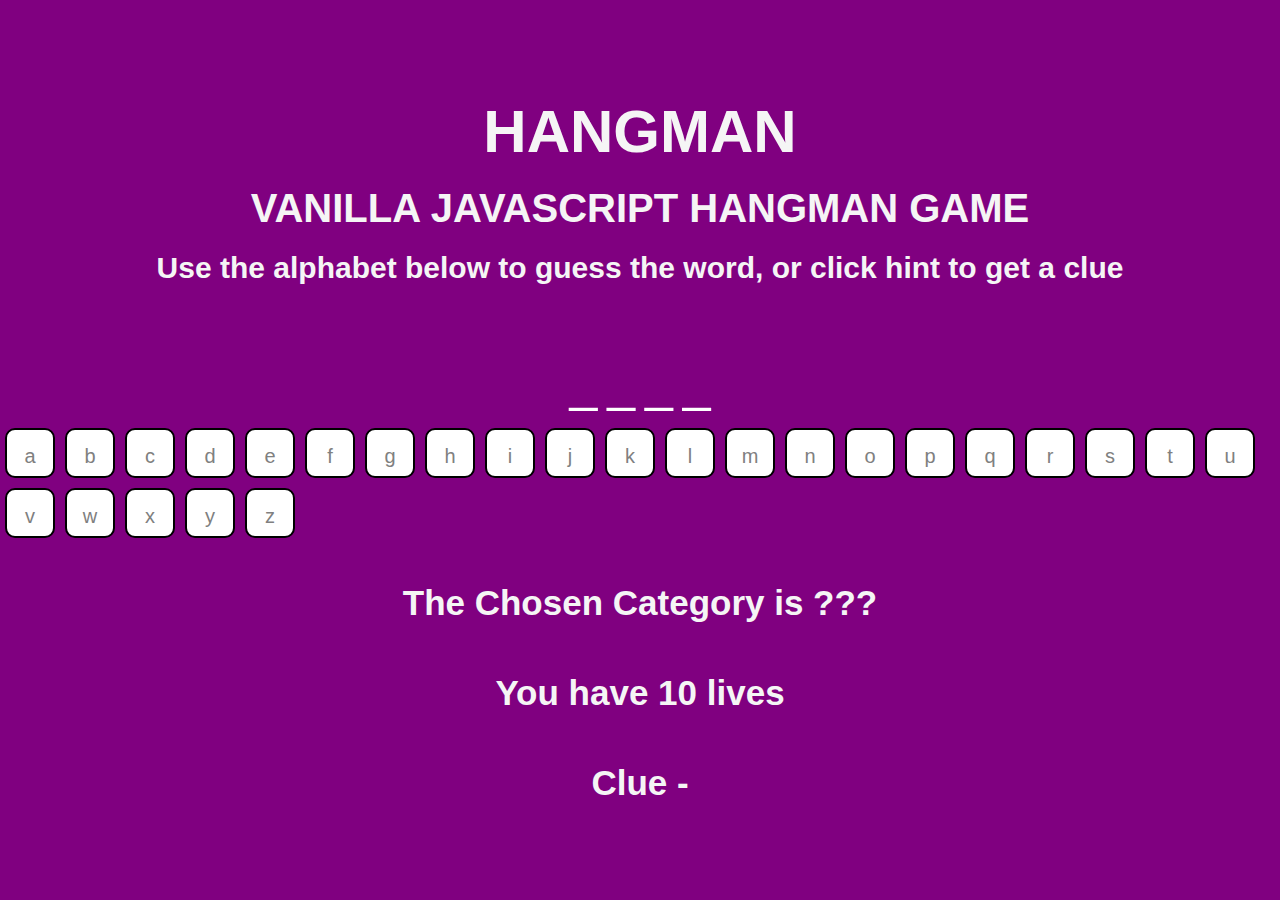
==== Gameproject2/index.html @ 8cf28eb1 "second commit" ====
<!DOCTYPE html>
<html lang="en">
  <head>
    <meta charset="UTF-8" />
    <meta name="viewport" content="width=device-width, initial-scale=1.0" />
    <title>JavaScript Hangman Game</title>
    <style>
      body {
        display: flex;
        flex-direction: column;
        align-items: center;
        justify-content: center;
        min-height: 100vh;
        margin: 0;
        background-color: purple;
        font-family: Arial, sans-serif;
      }

      h1,
      h2,
      h3,
      h4 {
        color: whitesmoke;
        text-align: center;
        margin: 0;
        padding: 10px;
      }

      h1 {
        font-size: 60px;
      }

      h2 {
        font-size: 40px;
      }

      h3 {
        font-size: 30px;
      }

      h4 {
        font-size: 35px;
        margin-top: 30px;
      }

      .Mail {
        display: inline-block;
        width: 50px;
        height: 50px;
        background-color: white;
        text-align: center;
        line-height: 50px;
        margin: 5px;
        border: 2px solid black;
        border-radius: 10px;
        font-size: 20px;
        cursor: pointer;
        color: grey;
      }
      .storage {
        display: inline-block;
        width: 50px;
        height: 50px;
        background-color: white;
        text-align: center;
        line-height: 50px;
        margin: 5px;
        border: 2px solid black;
        border-radius: 10px;
        font-size: 20px;
        cursor: pointer;
        color: grey;
      }

      #alphabets,
      #selected,
      #wordDisplay {
        display: flex;
        flex-wrap: wrap;
        justify-content: center;
        align-items: center;
        gap: 10px;
        width: 100%;
        max-width: 800px;
        margin: 10px 0;
      }

      #selected {
        margin-top: 20px;
      }
      .line {
        color: white;
        font-size: 50px;
      }
    </style>
  </head>
  <body>
    <h1>HANGMAN</h1>

    <h2>VANILLA JAVASCRIPT HANGMAN GAME</h2>

    <h3>
      Use the alphabet below to guess the word, or click hint to get a clue
    </h3>

    <div id="alphabets"></div>
    <div id="selected"></div>
    <div id="wordDisplay"></div>
    <div id="letters"></div>
    <h4>The Chosen Category is ???</h4>

    <h4>You have <span id="lives">10</span> lives</h4>
    <h4>Clue -</h4>

    <script>
      const wordToGuess = "turs";
      let Lives = 10;
      let nga = 0;
      const selectedContainer = document.getElementById("selected");
      const wordDisplay = document.getElementById("wordDisplay");
      const livesDisplay = document.getElementById("lives");

      const lettersContainer = document.getElementById("letters");
      const exam = [
        "a",
        "b",
        "c",
        "d",
        "e",
        "f",
        "g",
        "h",
        "i",
        "j",
        "k",
        "l",
        "m",
        "n",
        "o",
        "p",
        "q",
        "r",
        "s",
        "t",
        "u",
        "v",
        "w",
        "x",
        "y",
        "z",
      ];

      for (let i = 0; i < exam.length; i++) {
        const letter = exam[i];
        const letterButton = document.createElement("button");
        letterButton.className = "storage";
        letterButton.textContent = letter;

        lettersContainer.appendChild(letterButton);
        letterButton.addEventListener("click", function () {
          let clickedButton = document.createElement("div");
          gameStatus();
          clickedButton.textContent = letter;
          clickedButton.className = "Mail";
          selectedContainer.appendChild(clickedButton);
          letterButton.style.backgroundColor = "grey";
          if (wordToGuess.includes(letter) == true) {
            const lines = document.getElementsByClassName("line");
            nga++;
            console.log(nga);
            gameStatus(nga);
            const index = wordToGuess.indexOf(letter);

            lines[index].innerHTML = letter;
          } else {
            Lives--;
            livesDisplay.textContent = `Lives: ${Lives}`;
          }
          letterButton.disabled = true;
        });
      }

      let trick = [];
      for (let i = 0; i < wordToGuess.length; i++) {
        trick.push("_");
      }
      function HardDisplay() {
        wordDisplay.innerHTML = "";
        for (let i = 0; i < trick.length; i++) {
          const trickElement = document.createElement("div");
          trickElement.innerHTML = trick[i];
          trickElement.className = "line";
          wordDisplay.appendChild(trickElement);
        }
      }
      function gameStatus(nga) {
        if (nga == wordToGuess.length) {
          alert("Luck");
        } else if (Lives === 0) {
          alert("You suck go delete yourself, bro", +wordToGuess);
        }
      }
      gameStatus();
      HardDisplay();
    </script>
  </body>
</html>
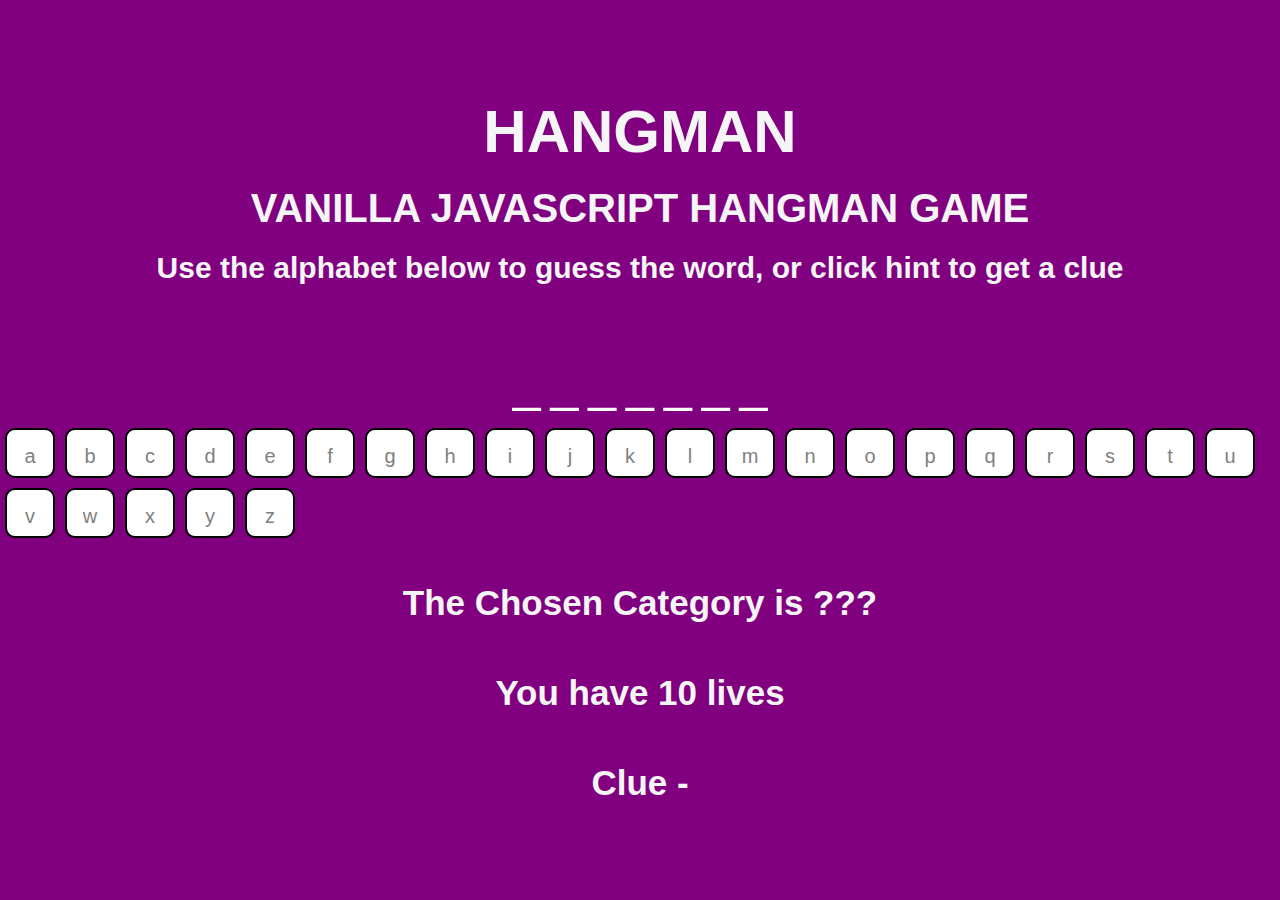
==== commit c5916565: "test" ====
--- a/Gameproject2/index.html
+++ b/Gameproject2/index.html
@@ -113,7 +113,13 @@
     <h4>Clue -</h4>
 
     <script>
-      const wordToGuess = "turs";
+      const categories = {
+        Animals: ["cat", "dog", "elephant"],
+        Colors: ["red", "blue", "green"],
+        Marvels: ["spiderman", "hulk", "ironman"],
+      };
+
+      const wordToGuess = "endgame";
       let Lives = 10;
       let nga = 0;
       const selectedContainer = document.getElementById("selected");
@@ -195,11 +201,14 @@
       }
       function gameStatus(nga) {
         if (nga == wordToGuess.length) {
-          alert("Luck");
+          alert("You won");
+          location.reload();
         } else if (Lives === 0) {
-          alert("You suck go delete yourself, bro", +wordToGuess);
+          alert("Gg maybe next time, the word was: " + wordToGuess);
+          location.reload();
         }
       }
+
       gameStatus();
       HardDisplay();
     </script>
